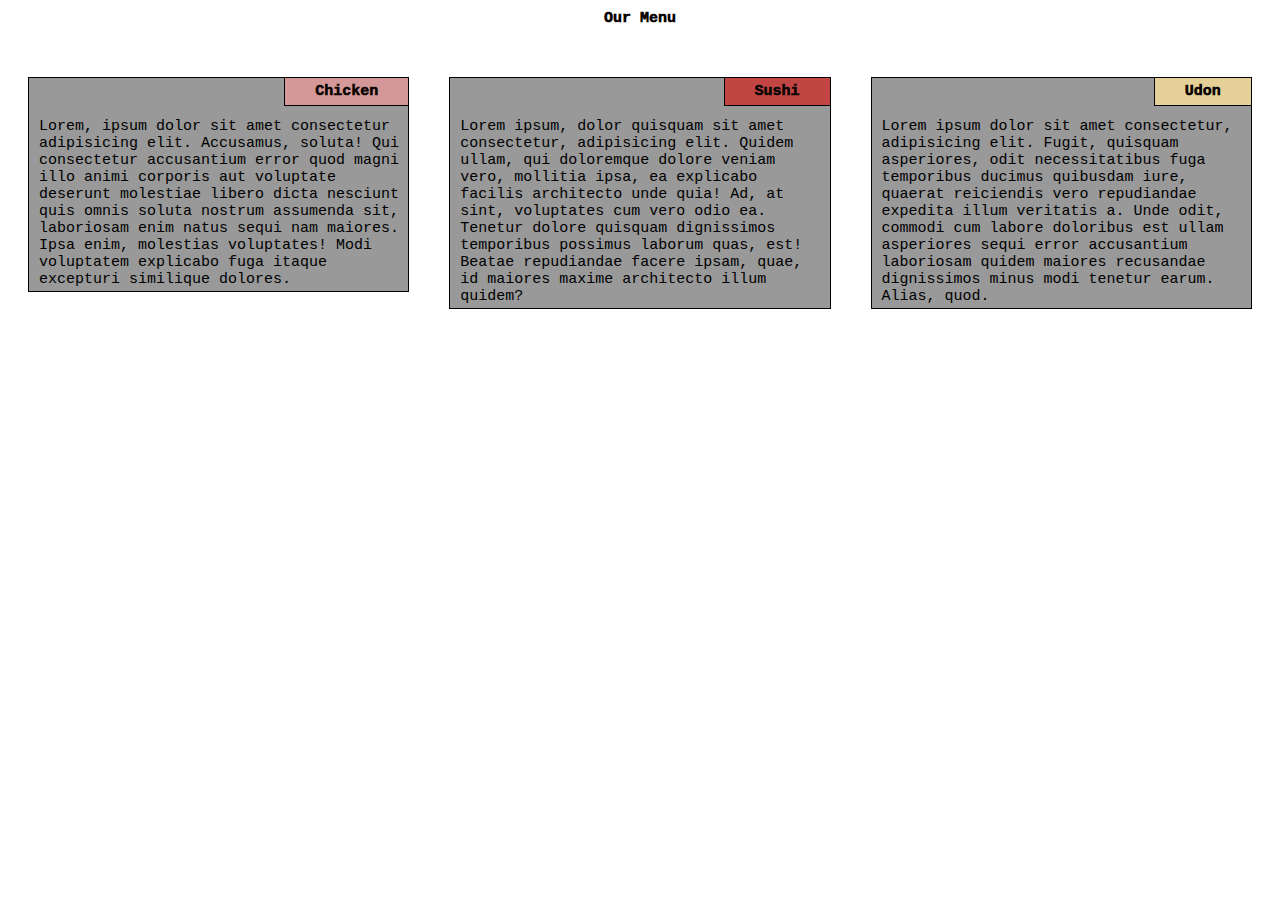
==== module2-sol/index.html @ 63d134e7 "adjust index.html" ====
<!DOCTYPE html>
<html lang="en">
<head>
	<meta charset="UTF-8">
	<meta name="viewport" content="width=device-width, initial-scale=1.0">
	<title>Module 2</title>
	<link rel="stylesheet" type="text/css" href="css/style.css">
</head>
<body>
	<h1>Our Menu</h1>

	<div class="row">
		<section class="col-lg-4 col-md-6 col-sm-12">
			
			<p>
				<span class="tittle" id="t1">Chicken</span>Lorem, ipsum dolor sit amet consectetur adipisicing elit. Accusamus, soluta! Qui consectetur accusantium error quod magni illo animi corporis aut voluptate deserunt molestiae libero dicta nesciunt quis omnis soluta nostrum assumenda sit, laboriosam enim natus sequi nam maiores. Ipsa enim, molestias voluptates! Modi voluptatem explicabo fuga itaque excepturi similique dolores.</p>
		</section>

		<section class="col-lg-4 col-md-6 col-sm-12">
			<p>
			<span class="tittle" id="t2">Sushi</span>Lorem ipsum, dolor quisquam sit amet consectetur, adipisicing elit. Quidem ullam, qui doloremque dolore veniam vero, mollitia ipsa, ea explicabo facilis architecto unde quia! Ad, at sint, voluptates cum vero odio ea. Tenetur dolore quisquam dignissimos temporibus possimus laborum quas, est! Beatae repudiandae facere ipsam, quae, id maiores maxime architecto illum quidem?</p>
		</section>

		<section class="col-lg-4 col-md-12 col-sm-12">
			<p>
				<span class="tittle" id="t3">Udon</span>Lorem ipsum dolor sit amet consectetur, adipisicing elit. Fugit, quisquam asperiores, odit necessitatibus fuga temporibus ducimus quibusdam iure, quaerat reiciendis vero repudiandae expedita illum veritatis a. Unde odit, commodi cum labore doloribus est ullam asperiores sequi error accusantium laboriosam quidem maiores recusandae dignissimos minus modi tenetur earum. Alias, quod.</p>
		</section>
	</div>
</body>
</html>
---- module2-sol/css/style.css ----
* {
	box-sizing: border-box;
	font-family: 'Courier New', monospace;
	font-size: 15px;

}

h1 {
	margin-bottom: 15px;
	font-weight: 1000;
	color: #0C0603;
	text-align: center;
}

.row {
	width: 100%;
}

section {
	position: relative;
	padding: 20px;
	margin-right: auto;
	margin-left: auto;
}
p{
	position: relative;
	padding: 40px 3px 3px 10px ;
	border: 1px solid black;
	background: #999999;

}
.tittle {
	position: absolute;
	top: 0px;
	right: 0px;
	padding: 5px;
	padding-right: 30px;
	padding-left: 30px;
	text-align: center;

	border-bottom: 1px solid black;
	border-left: 1px solid black;

	font-weight: 1000;
	color: #0C0603;

}

#t1{
	background: #D59898;
}
#t2{
	background: #C14543;
}
#t3{
	background: #E5D198;
}
/********** Desktop **********/
@media (min-width: 992px){
	.col-lg-1, .col-lg-2, .col-lg-3, .col-lg-4, .col-lg-5, .col-lg-6, .col-lg-7, .col-lg-8, .col-lg-9, .col-lg-10, .col-lg-11, .col-lg-12 {
		float: left;
	}
	.col-lg-1 {
		width: 8.33%;
	}
	.col-lg-2 {
		width: 16.66%;
	}
	.col-lg-3 {
		width: 25%;
	}
	.col-lg-4 {
		width: 33.33%;
	}
	.col-lg-5 {
		width: 41.66%;
	}
	.col-lg-6 {
		width: 50%;
	}
	.col-lg-7 {
		width: 58.33%;
	}
	.col-lg-8 {
		width: 66.66%;
	}
	.col-lg-9 {
		width: 74.99%;
	}
	.col-lg-10 {
		width: 83.33%;
	}
	.col-lg-11 {
		width: 91.66%;
	}
	.col-lg-12 {
		width: 100%;
	}
}

/********** Tablet **********/
@media (min-width: 768px) and (max-width: 991px) {
	.col-md-1, .col-md-2, .col-md-3, .col-md-4, .col-md-5, .col-md-6, .col-md-7, .col-md-8, .col-md-9, .col-md-10, .col-md-11, .col-md-12 {
		float: left;
	}
	.col-md-1 {
		width: 8.33%;
	}
	.col-md-2 {
		width: 16.66%;
	}
	.col-md-3 {
		width: 25%;
	}
	.col-md-4 {
		width: 33.33%;
	}
	.col-md-5 {
		width: 41.66%;
	}
	.col-md-6 {
		width: 50%;
	}
	.col-md-7 {
		width: 58.33%;
	}
	.col-md-8 {
		width: 66.66%;
	}
	.col-md-9 {
		width: 74.99%;
	}
	.col-md-10 {
		width: 83.33%;
	}
	.col-md-11 {
		width: 91.66%;
	}
	.col-md-12 {
		width: 100%;
	}
}

/********** Phone **********/
@media (max-width: 767px) {
	.col-sm-1, .col-sm-2, .col-sm-3, .col-sm-4, .col-sm-5, .col-sm-6, .col-sm-7, .col-sm-8, .col-sm-9, .col-sm-10, .col-sm-11, .col-sm-12 {
		float: left;
	}
	.col-sm-1 {
		width: 8.33%;
	}
	.col-sm-2 {
		width: 16.66%;
	}
	.col-sm-3 {
		width: 25%;
	}
	.col-sm-4 {
		width: 33.33%;
	}
	.col-sm-5 {
		width: 41.66%;
	}
	.col-sm-6 {
		width: 50%;
	}
	.col-sm-7 {
		width: 58.33%;
	}
	.col-sm-8 {
		width: 66.66%;
	}
	.col-sm-9 {
		width: 74.99%;
	}
	.col-sm-10 {
		width: 83.33%;
	}
	.col-sm-11 {
		width: 91.66%;
	}
	.col-sm-12 {
		width: 100%;
	}
}
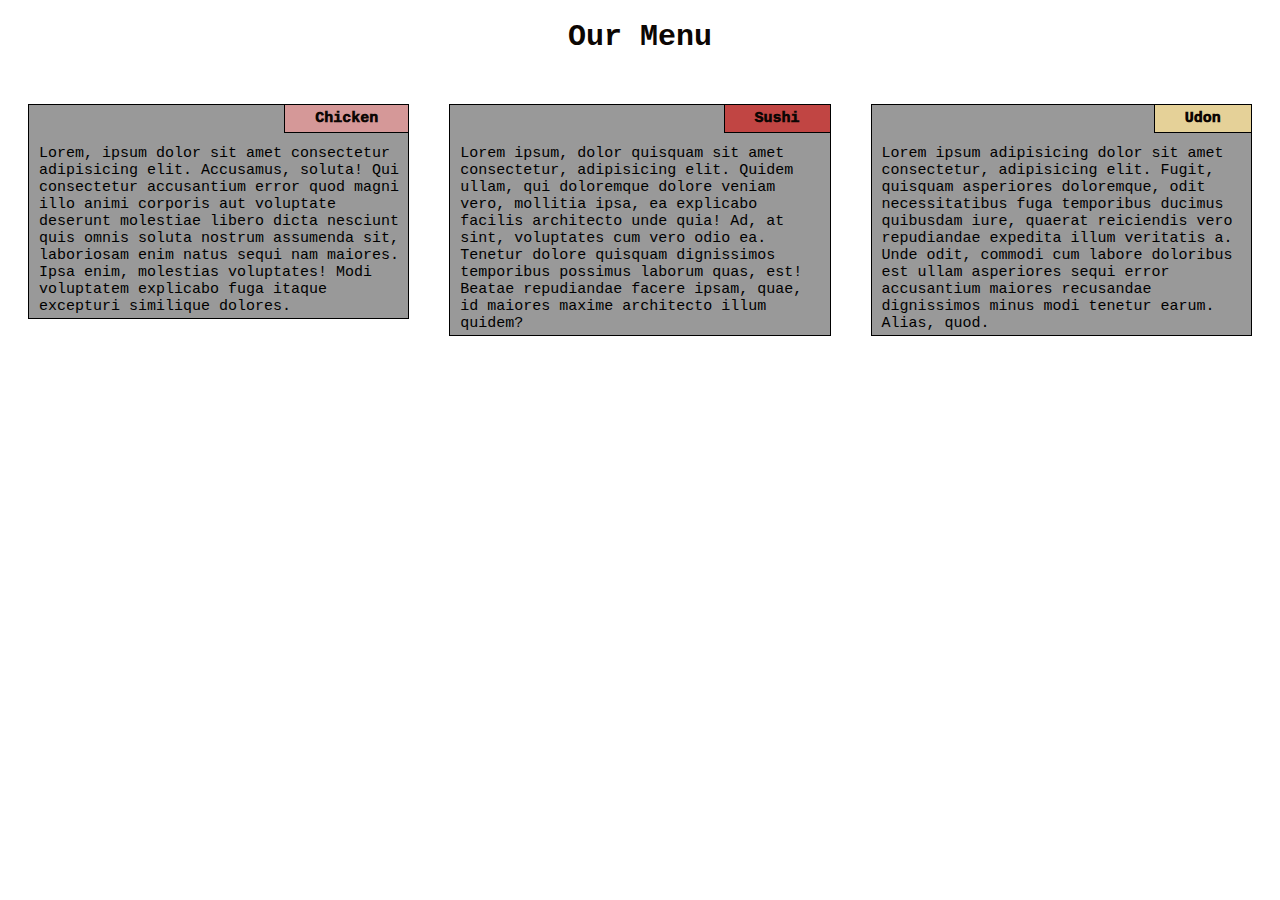
==== commit d4208667: "update index and style" ====
--- a/module2-sol/index.html
+++ b/module2-sol/index.html
@@ -23,7 +23,7 @@
 
 		<section class="col-lg-4 col-md-12 col-sm-12">
 			<p>
-				<span class="tittle" id="t3">Udon</span>Lorem ipsum dolor sit amet consectetur, adipisicing elit. Fugit, quisquam asperiores, odit necessitatibus fuga temporibus ducimus quibusdam iure, quaerat reiciendis vero repudiandae expedita illum veritatis a. Unde odit, commodi cum labore doloribus est ullam asperiores sequi error accusantium laboriosam quidem maiores recusandae dignissimos minus modi tenetur earum. Alias, quod.</p>
+				<span class="tittle" id="t3">Udon</span>Lorem ipsum adipisicing dolor sit amet consectetur, adipisicing elit. Fugit, quisquam asperiores doloremque, odit necessitatibus fuga temporibus ducimus quibusdam iure, quaerat reiciendis vero repudiandae expedita illum veritatis a. Unde odit, commodi cum labore doloribus est ullam asperiores sequi error accusantium maiores recusandae dignissimos minus modi tenetur earum. Alias, quod.</p>
 		</section>
 	</div>
 </body>
--- a/module2-sol/css/style.css
+++ b/module2-sol/css/style.css
@@ -7,9 +7,10 @@
 
 h1 {
 	margin-bottom: 15px;
-	font-weight: 1000;
+	font-weight: 2000;
 	color: #0C0603;
 	text-align: center;
+	font-size: 30px;
 }
 
 .row {
